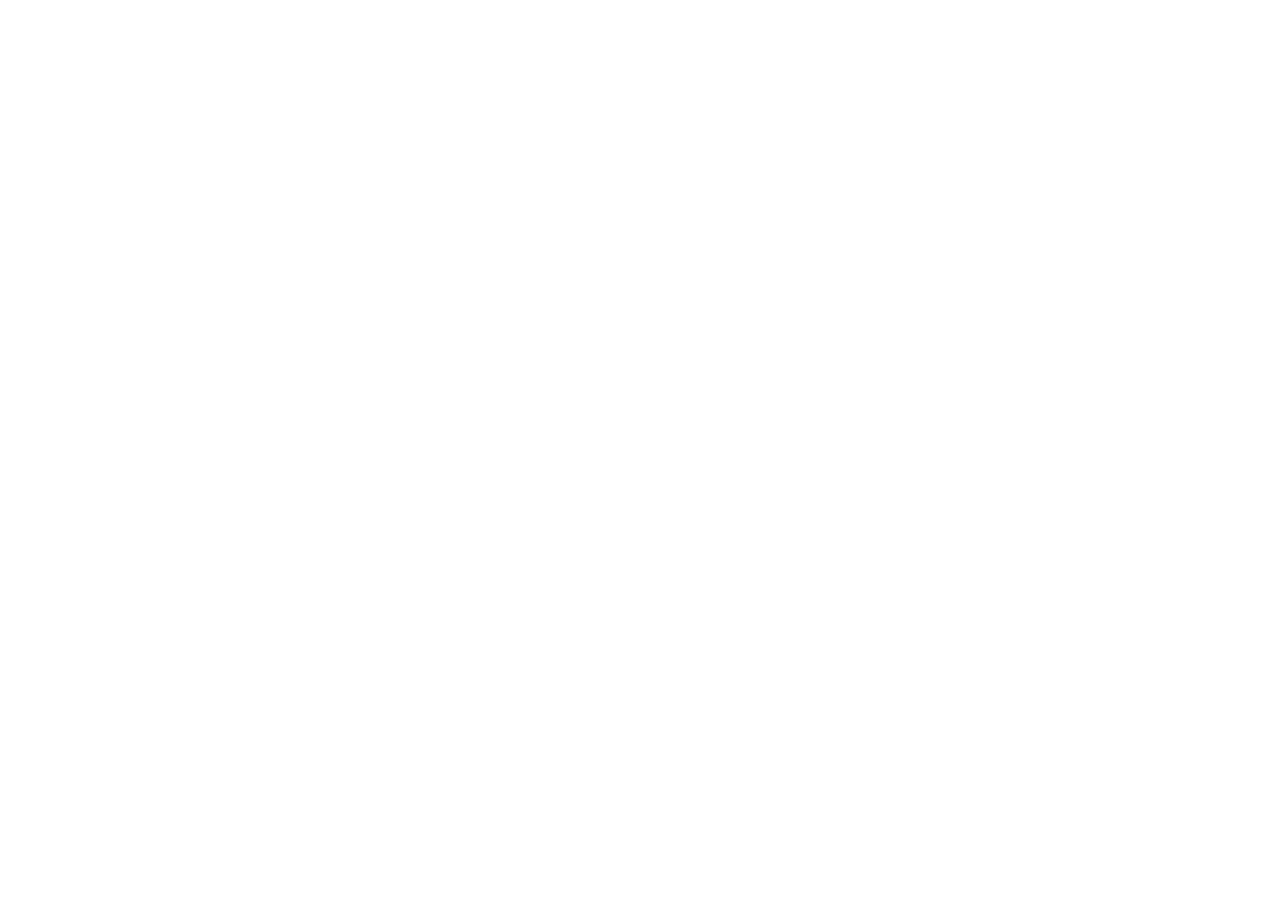
==== Basic Git 01/test_index.html @ 3808e524 "Added test_index.html" ====
<!DOCTYPE html>
<html lang="en">
<head>
    <meta charset="UTF-8">
    <meta http-equiv="X-UA-Compatible" content="IE=edge">
    <meta name="viewport" content="width=device-width, initial-scale=1.0">
    <title>Document</title>
</head>
<body>
    
</body>
</html>
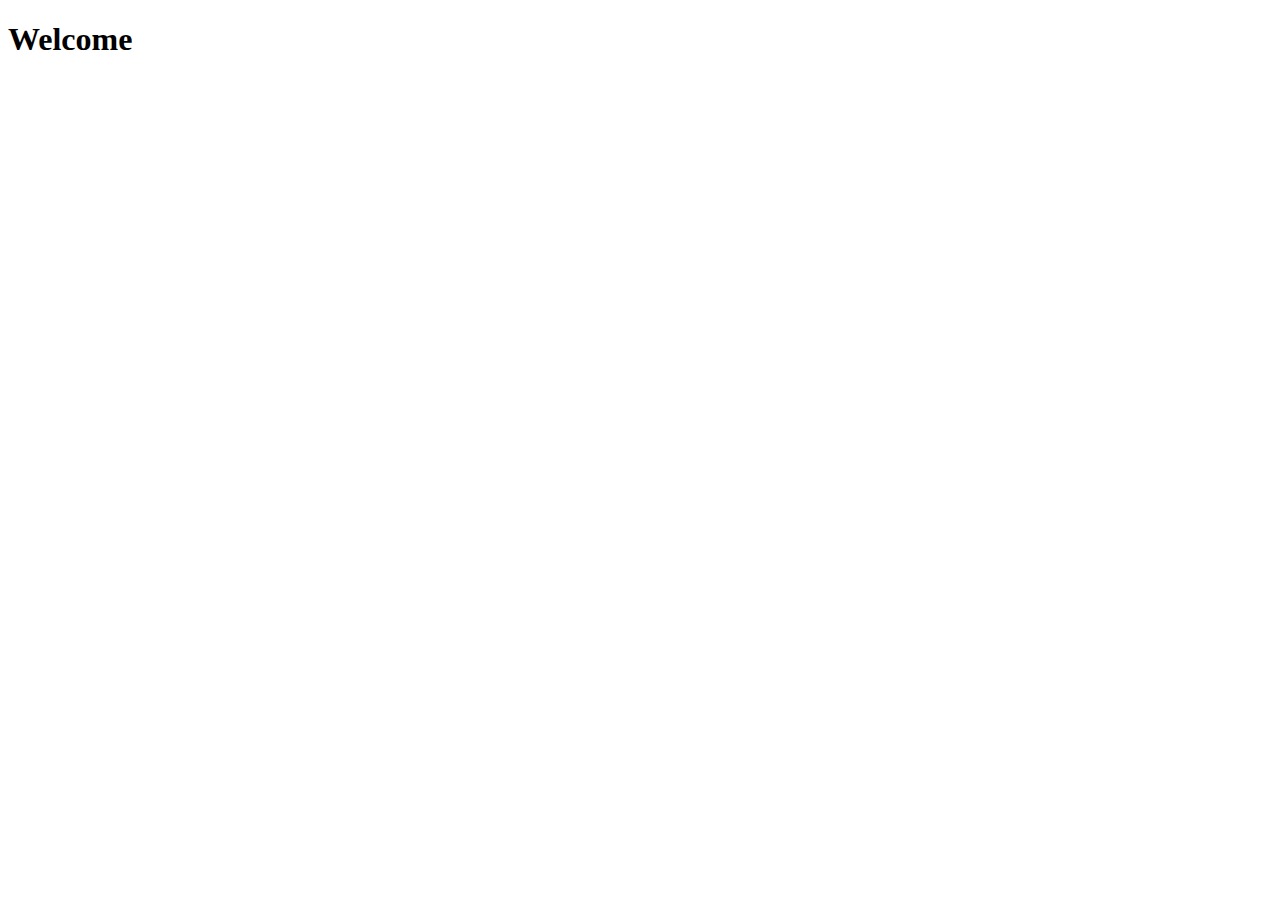
==== commit cd2d9c51: "Added </h1>" ====
--- a/Basic Git 01/test_index.html
+++ b/Basic Git 01/test_index.html
@@ -4,9 +4,9 @@
     <meta charset="UTF-8">
     <meta http-equiv="X-UA-Compatible" content="IE=edge">
     <meta name="viewport" content="width=device-width, initial-scale=1.0">
-    <title>Document</title>
+    <title>File</title>  <!-- Updated -->
 </head>
 <body>
-    
+    <h1>Welcome</h1>  <!-- Added -->
 </body>
 </html>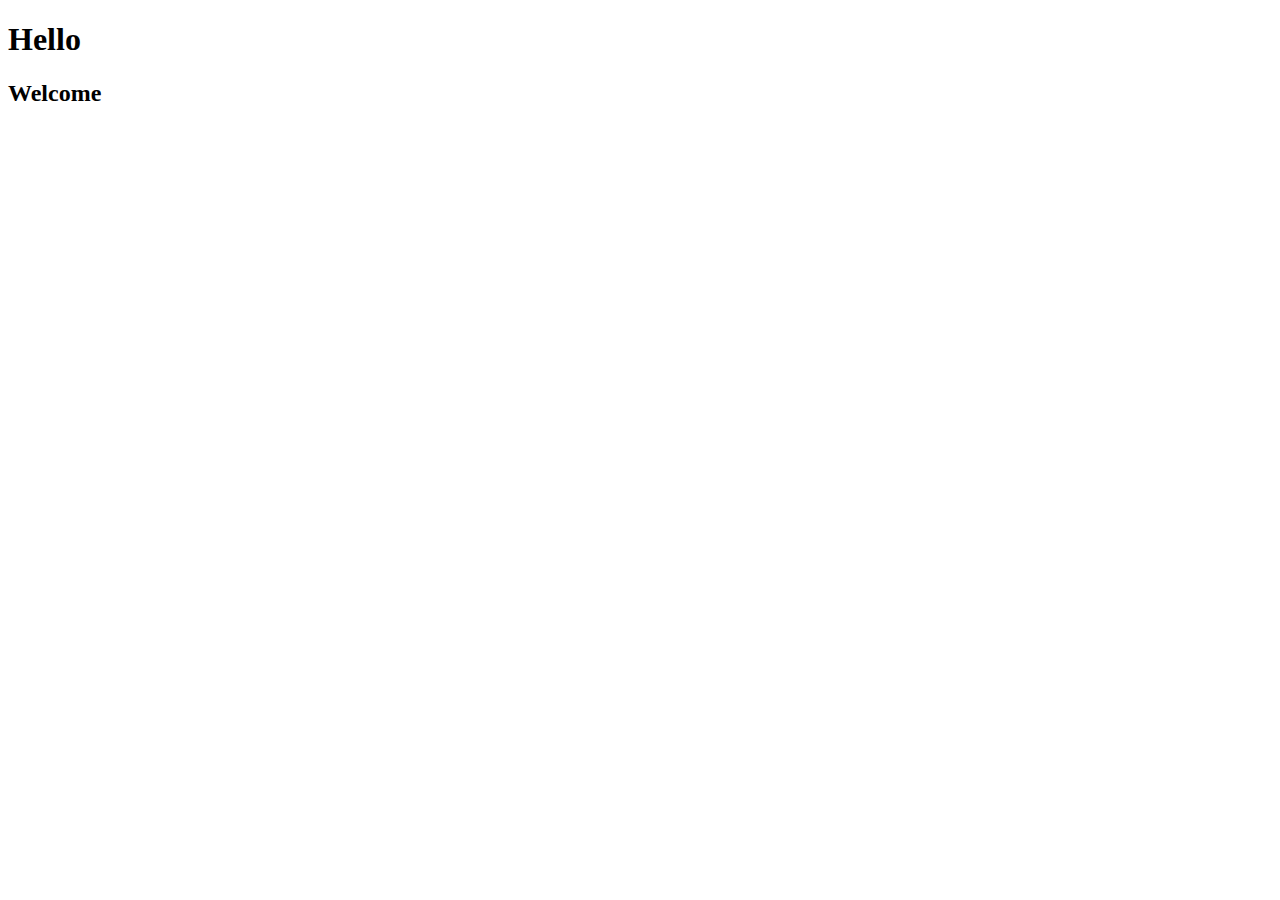
==== commit 2ca16d58: "Updated </h1> / Added </h2>" ====
--- a/Basic Git 01/test_index.html
+++ b/Basic Git 01/test_index.html
@@ -7,6 +7,7 @@
     <title>File</title>  <!-- Updated -->
 </head>
 <body>
-    <h1>Welcome</h1>  <!-- Added -->
+    <h1>Hello</h1>  <!-- Updated -->
+    <h2>Welcome</h2>  <!-- Added -->
 </body>
 </html>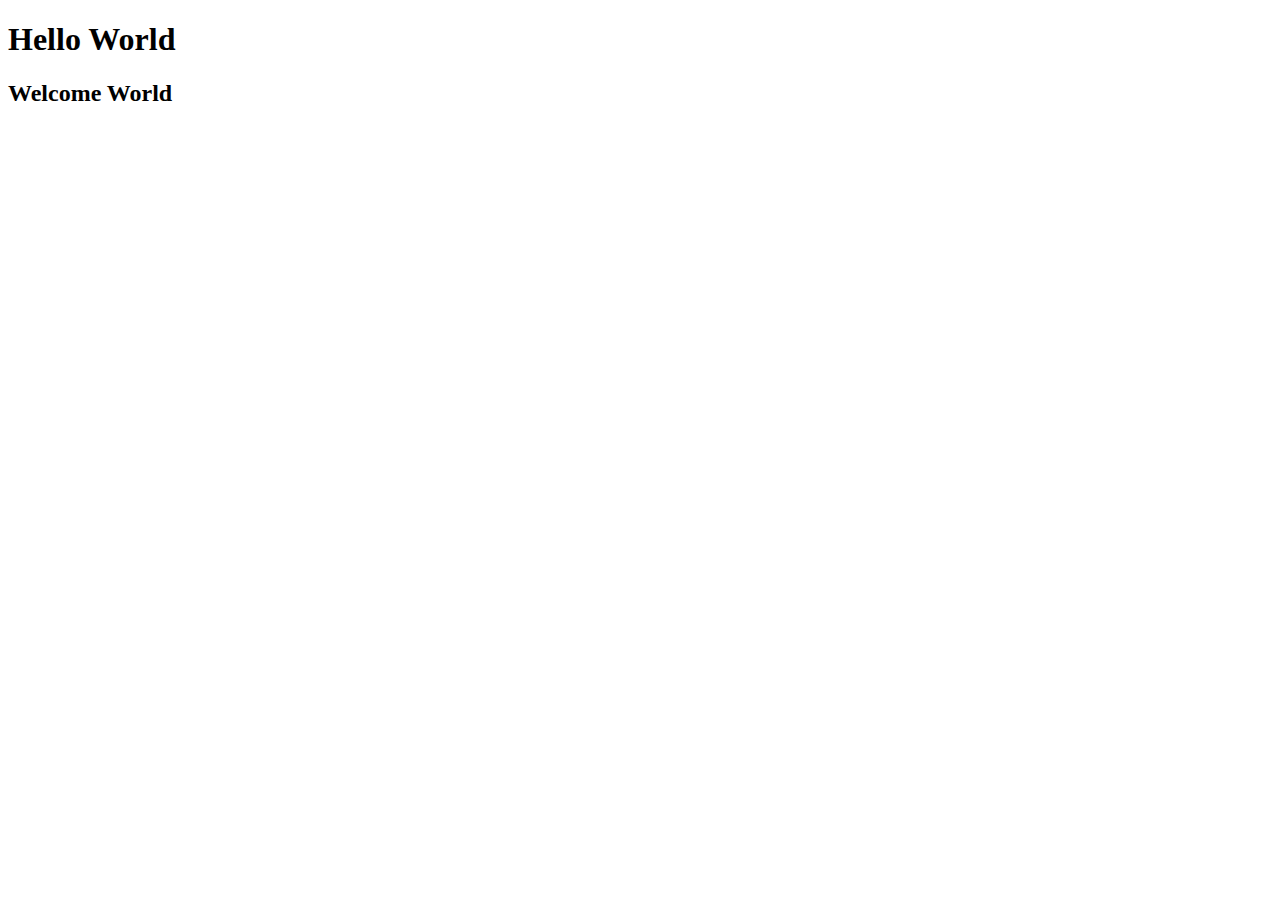
==== commit 25b233b6: "Updated </h1> / Added </h2>" ====
--- a/Basic Git 01/test_index.html
+++ b/Basic Git 01/test_index.html
@@ -7,7 +7,7 @@
     <title>File</title>  <!-- Updated -->
 </head>
 <body>
-    <h1>Hello</h1>  <!-- Updated -->
-    <h2>Welcome</h2>  <!-- Added -->
+    <h1>Hello World</h1>  <!-- Updated -->
+    <h2>Welcome World</h2>  <!-- Updated -->
 </body>
 </html>